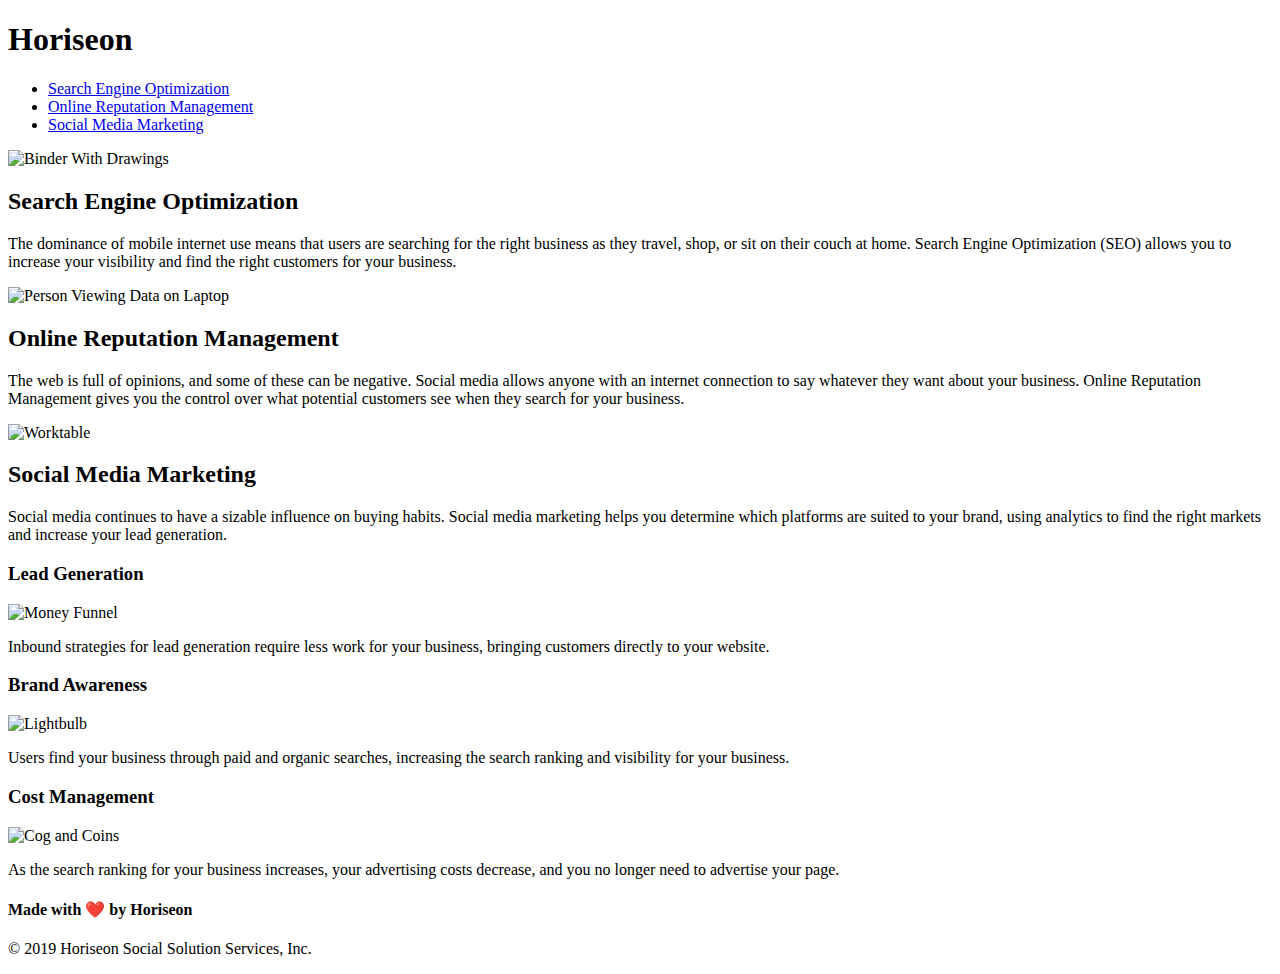
==== index.html @ e8084363 "module 1 project" ====
<!DOCTYPE html>
<html lang="en-us">

<head>
    <meta charset="UTF-8" />
    <link rel="stylesheet" href="./assets/css/style.css">
    <title>Horiseon Products and Services</title>
</head>

<body>
    <div class="header">
        <h1>Hori<span class="seo">seo</span>n</h1>
        <nav>
            <ul>
                <li><a href="#search-engine-optimization">Search Engine Optimization</a></li>
                <li><a href="#online-reputation-management">Online Reputation Management</a></li>
                <li><a href="#social-media-marketing">Social Media Marketing</a></li>
            </ul>
        </nav>
    </div>
    </div class="header">
    <div class="hero"></div>
    <section class="content">
        <article class="search-engine-optimization">
            <img src="./assets/images/search-engine-optimization.jpg" alt="Binder With Drawings" class="float-left" />
            <h2>Search Engine Optimization</h2>
            <p>The dominance of mobile internet use means that users are searching for the right business as they travel, shop, or sit on their couch at home. Search Engine Optimization (SEO) allows you to increase your visibility and find the right customers for your business.</p>
        </article>
        <article id="online-reputation-management" class="online-reputation-management">
            <img src="./assets/images/online-reputation-management.jpg" alt="Person Viewing Data on Laptop" class="float-right" />
            <h2>Online Reputation Management</h2>
            <p>The web is full of opinions, and some of these can be negative. Social media allows anyone with an internet connection to say whatever they want about your business. Online Reputation Management gives you the control over what potential customers see when they search for your business.</p>
        </article>
        <article id="social-media-marketing" class="social-media-marketing">
            <img src="./assets/images/social-media-marketing.jpg" alt="Worktable" class="float-left" />
            <h2>Social Media Marketing</h2>
            <p>Social media continues to have a sizable influence on buying habits. Social media marketing helps you determine which platforms are suited to your brand, using analytics to find the right markets and increase your lead generation.</p>
        </article>
    </section>
    <section class="benefits">
        <article class="benefit-lead">
            <h3>Lead Generation</h3>
            <img src="./assets/images/lead-generation.png" alt="Money Funnel" />
            <p>Inbound strategies for lead generation require less work for your business, bringing customers directly to your website.</p>
        </article>
        <article class="benefit-brand">
            <h3>Brand Awareness</h3>
            <img src="./assets/images/brand-awareness.png" alt="Lightbulb" />
            <p>Users find your business through paid and organic searches, increasing the search ranking and visibility for your business.</p>
        </article>
        <article class="benefit-cost">
            <h3>Cost Management</h3>
            <img src="./assets/images/cost-management.png" alt="Cog and Coins"/>
            <p>As the search ranking for your business increases, your advertising costs decrease, and you no longer need to advertise your page.</p>
        </article>
    </section>
    <footer class="footer">
        <h4>Made with ❤️️ by Horiseon</h4>
        <p> &copy; 2019 Horiseon Social Solution Services, Inc.</p>
    </footer>
</body>

</html>
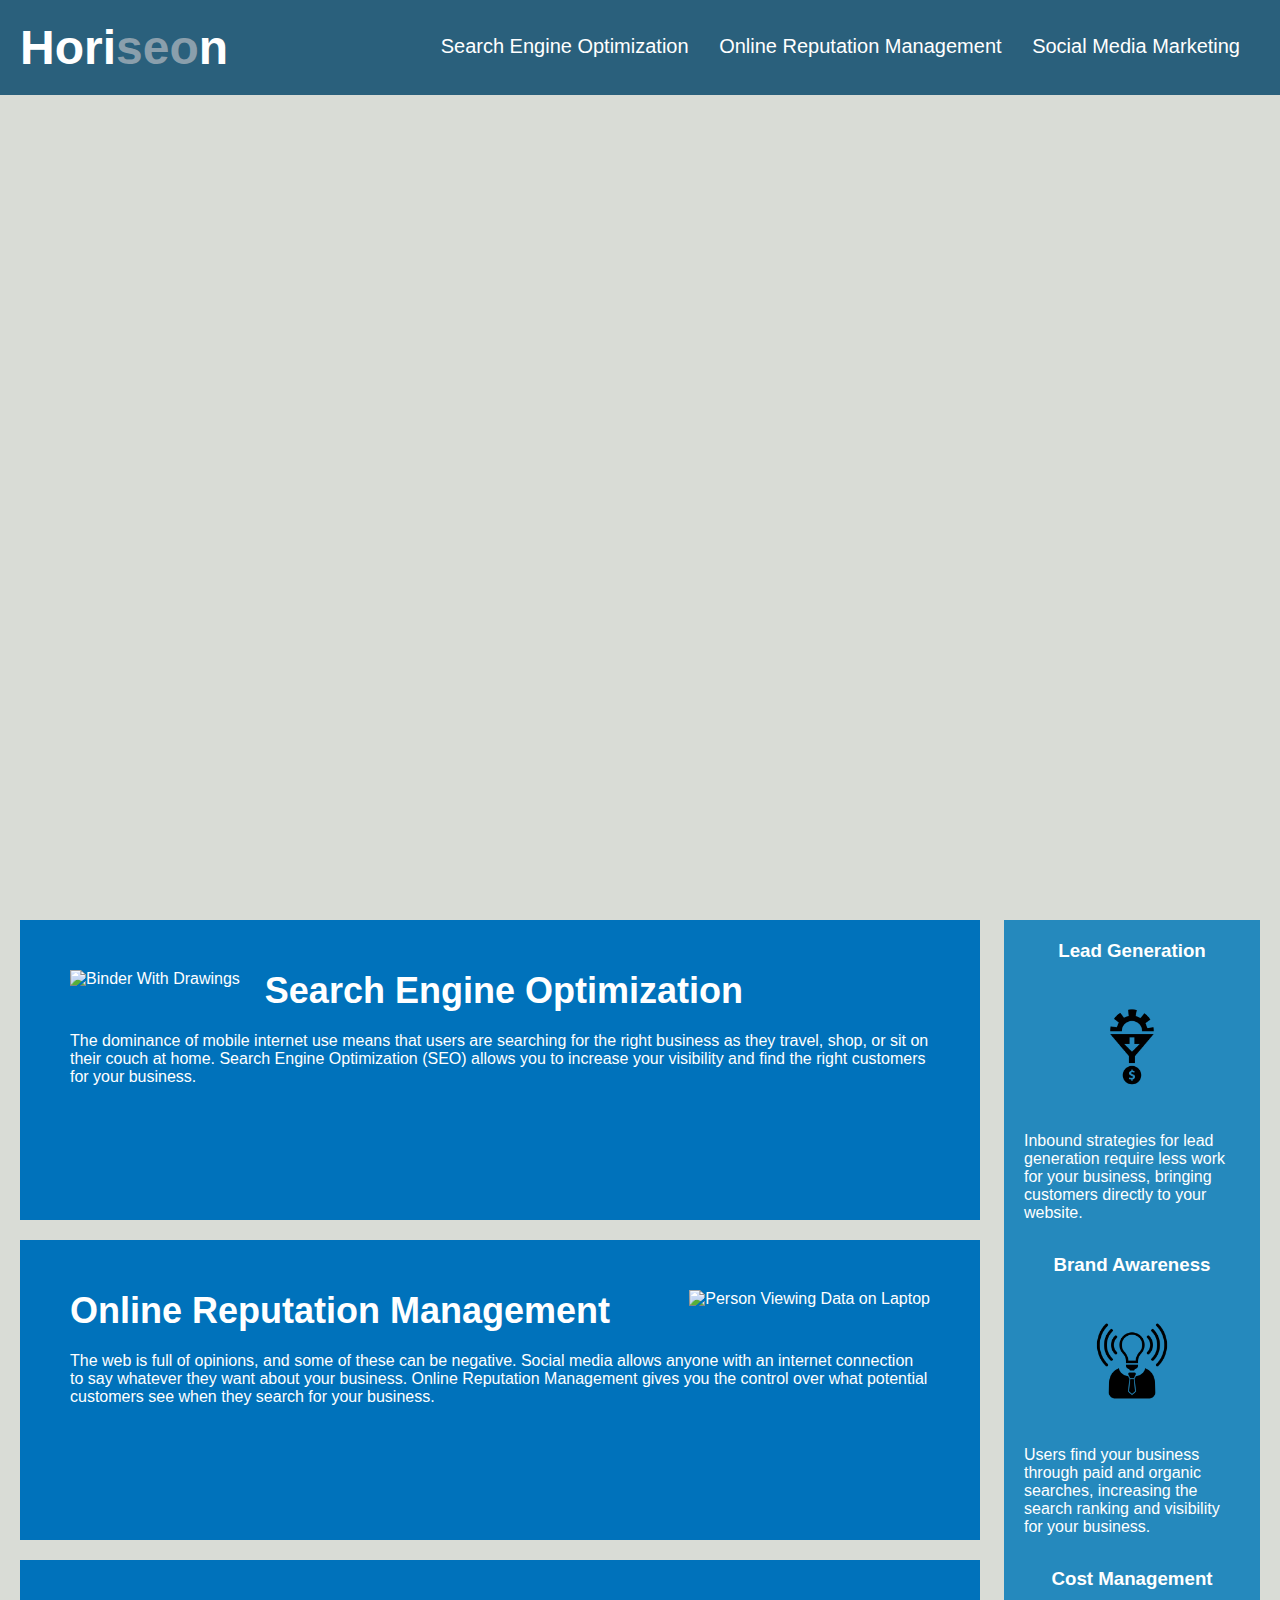
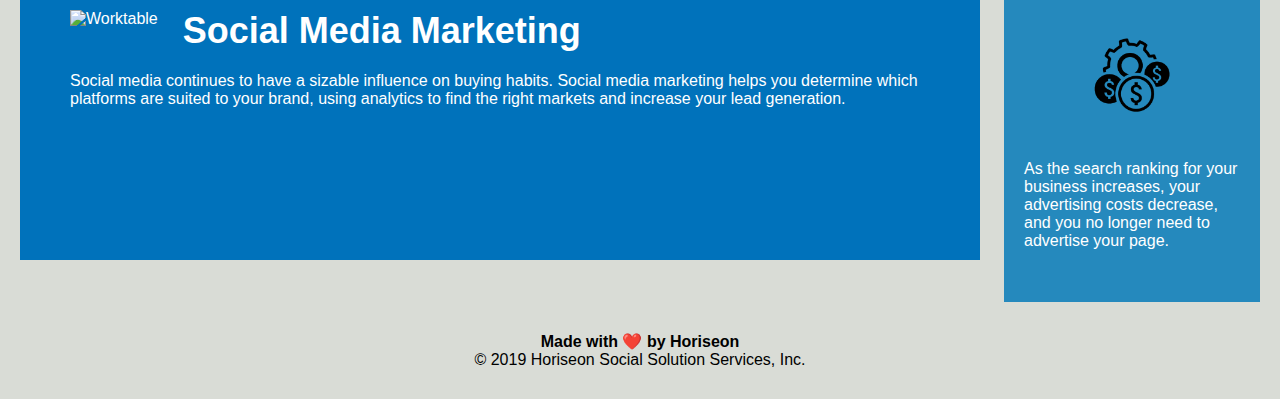
==== commit ed5f423b: "flatten Develop directory, update notes in readme, fix bug in SEO link" ====
--- a/index.html
+++ b/index.html
@@ -3,7 +3,7 @@
 
 <head>
     <meta charset="UTF-8" />
-    <link rel="stylesheet" href="./assets/css/style.css">
+    <link rel="stylesheet" href=".\assets\css\style.css">
     <title>Horiseon Products and Services</title>
 </head>
 
